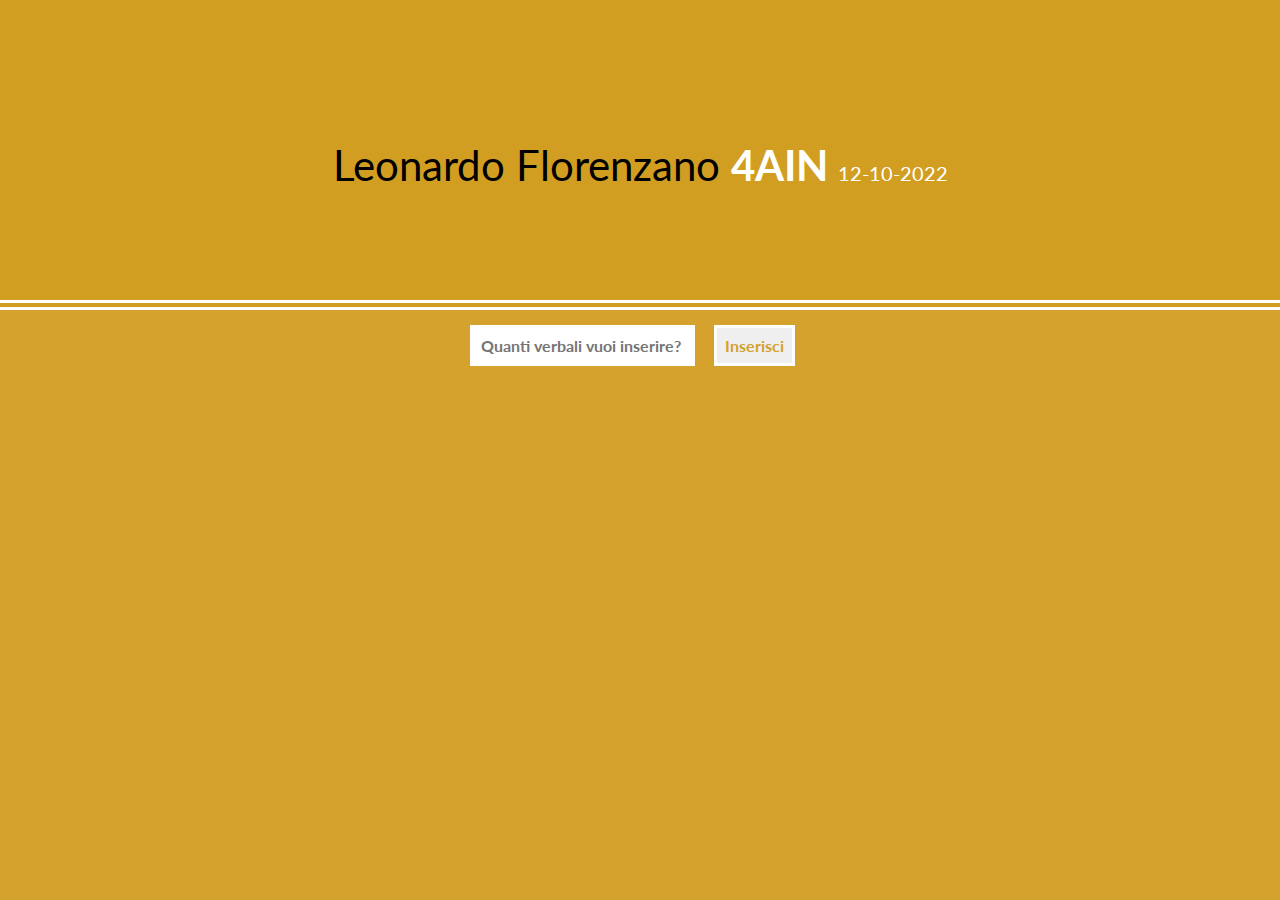
==== tps - 12-10-2022/index.html @ 4c1aa408 "init" ====
<html>
    <head>
        <meta charset="UTF-8">
        <meta http-equiv="X-UA-Compatible" content="IE=edge">
        <meta name="viewport" content="width=device-width, initial-scale=1.0">
        <title>Document</title>
        <link href="style.css" type="text/css" rel="stylesheet" />
        <script src="script.js" type="text/javascript"></script>
    </head>
    <body>
        <header>
            <p>
                Leonardo Florenzano
                <span class="classe"> 4AIN </span>
                <span class="data">12-10-2022</span>
            </p>
        </header>
        <section>
            <form>
                <input type="text" placeholder="Quanti verbali vuoi inserire?" id="num" />
                <input type="button" value="Inserisci" id="bottone_inserisci" />
            </form>
        </section>
        <section id="display"></section>
    </body>
</html>
---- tps - 12-10-2022/style.css ----
@import url('https://fonts.googleapis.com/css2?family=Lato:wght@100;400;900&display=swap');

:root {
    --bg: #
}

* {
    margin: 0;
    font-family: 'Lato', sans-serif;
}

body {
    background:#d19c20f0;
}

header {
    height:300px;
    background: #d19c20cf;
    border-bottom: 10px double white;
}

header > p {
    text-align:center;
    padding:140px;
    font-size:42px;
}

header > p > .classe {
    color:white;
    font-weight:bold;
}

header > p > .data {
    color:white;
    font-size:20px;
}

section > form {
    text-align:-webkit-center;
    padding:15px;
}

section > section {
    padding:15px;
    text-align:-webkit-center;
    margin:15px;
}

hr {
    border: 2px solid #c9530f;
}

input,button {
    padding: 8px; color: #d3a12d;font-size: 16px;font-weight: bold;margin-right: 15px;
    border: 3px solid white;
}

input:focus {
    border: 3px solid #eaa220;
}
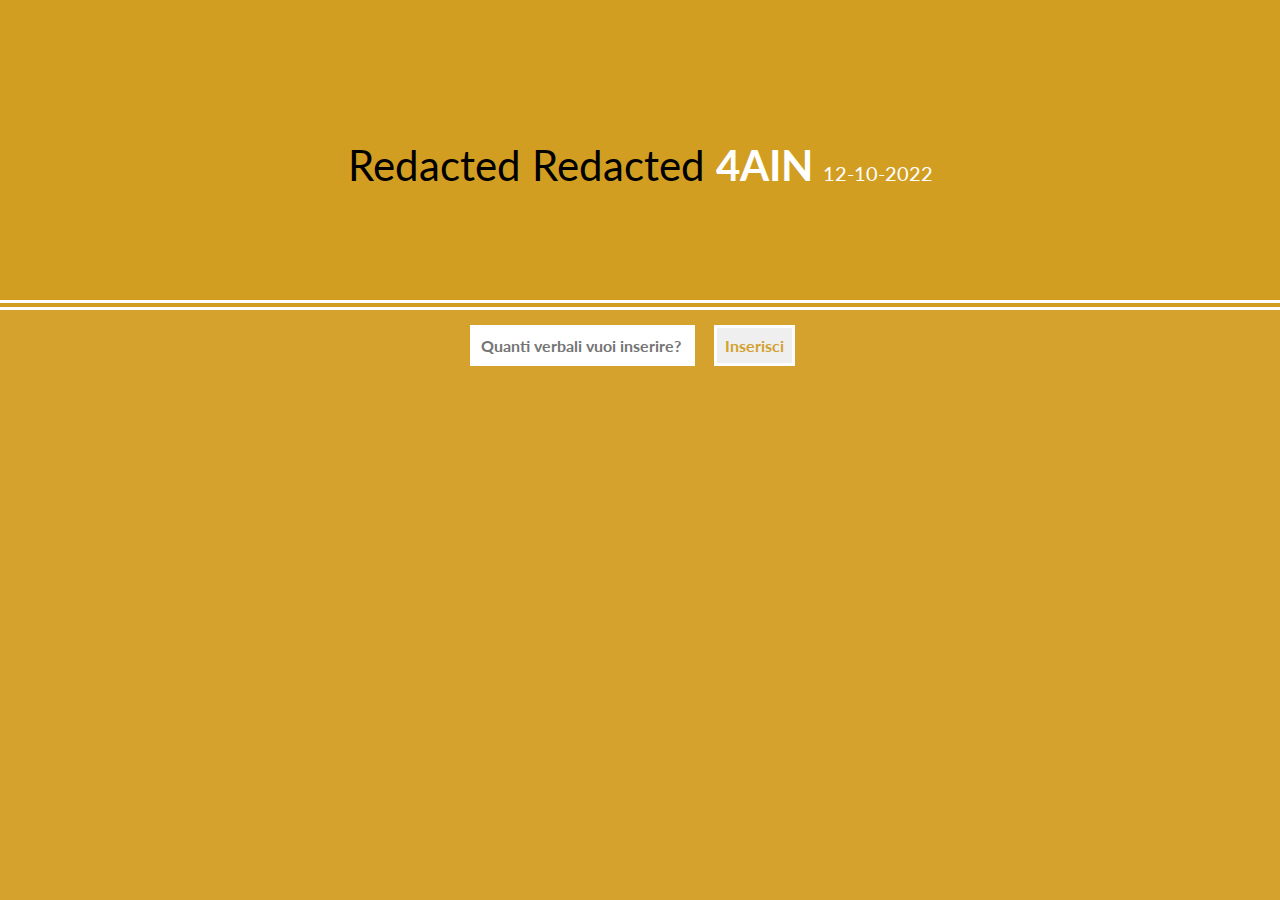
==== commit 2d3de397: "Censoring names pt1" ====
--- a/tps - 12-10-2022/index.html
+++ b/tps - 12-10-2022/index.html
@@ -10,7 +10,7 @@
     <body>
         <header>
             <p>
-                Leonardo Florenzano
+                Redacted Redacted
                 <span class="classe"> 4AIN </span>
                 <span class="data">12-10-2022</span>
             </p>
